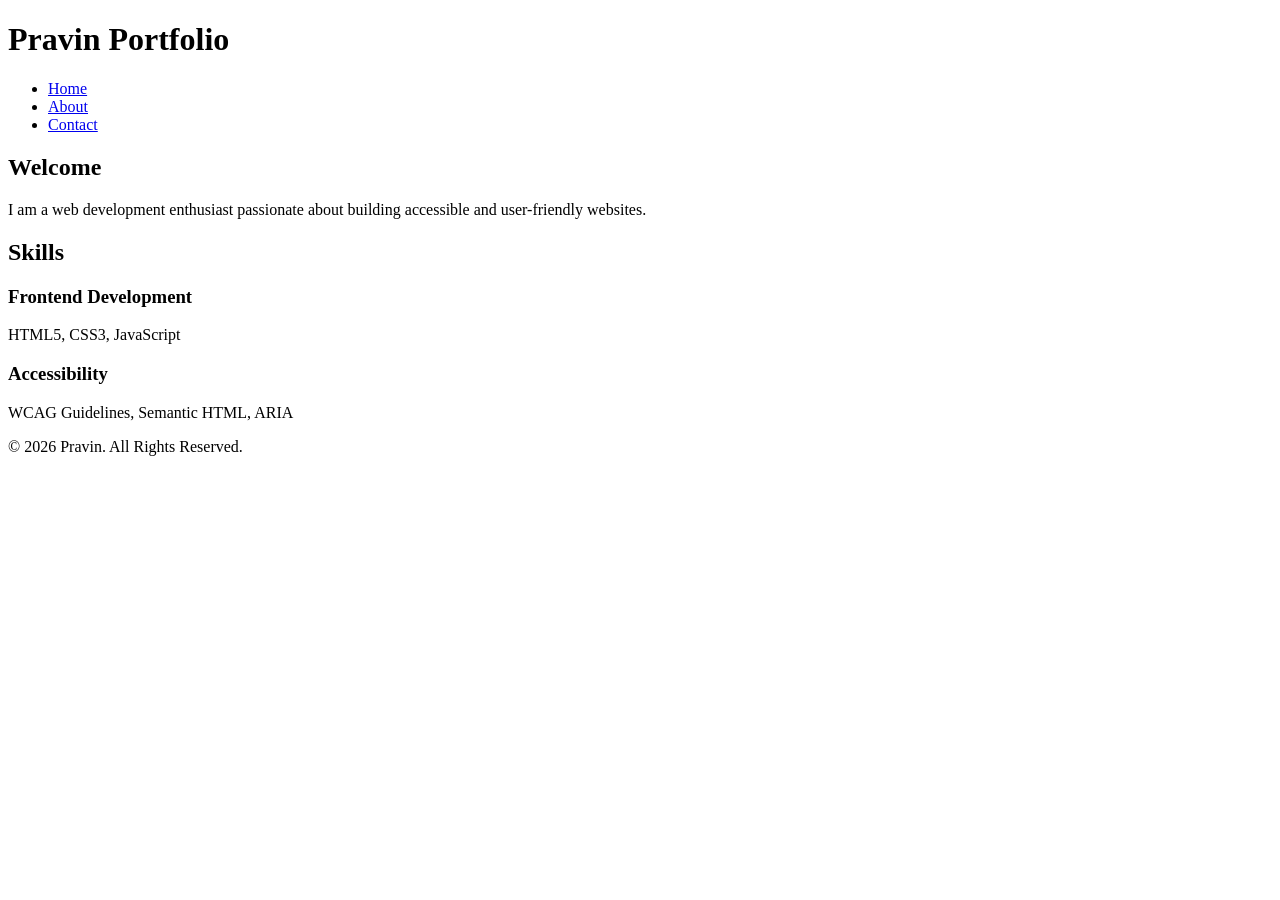
==== index.html @ 30adb1d9 "Add initial HTML structure for portfolio website" ====
<!DOCTYPE html>
<html lang="en">
<head>
    <meta charset="UTF-8">
    <meta name="viewport" content="width=device-width, initial-scale=1.0">

    <title>Pravin Portfolio</title>
    <meta name="description" content="Personal portfolio website of Pravin showcasing skills, projects, and contact information.">
    <meta name="keywords" content="Portfolio, Web Developer, HTML5, Accessibility">
    <meta name="author" content="Pravin">

</head>
<body>

<header>
    <h1>Pravin Portfolio</h1>

    <nav aria-label="Main Navigation">
        <ul>
            <li><a href="index.html">Home</a></li>
            <li><a href="about.html">About</a></li>
            <li><a href="contact.html">Contact</a></li>
        </ul>
    </nav>
</header>

<main>

<section aria-labelledby="intro-heading">
    <h2 id="intro-heading">Welcome</h2>
    <p>
        I am a web development enthusiast passionate about building
        accessible and user-friendly websites.
    </p>
</section>

<section aria-labelledby="skills-heading">
    <h2 id="skills-heading">Skills</h2>

    <article>
        <h3>Frontend Development</h3>
        <p>HTML5, CSS3, JavaScript</p>
    </article>

    <article>
        <h3>Accessibility</h3>
        <p>WCAG Guidelines, Semantic HTML, ARIA</p>
    </article>
</section>

</main>

<footer>
    <p>&copy; 2026 Pravin. All Rights Reserved.</p>
</footer>

</body>
</html>
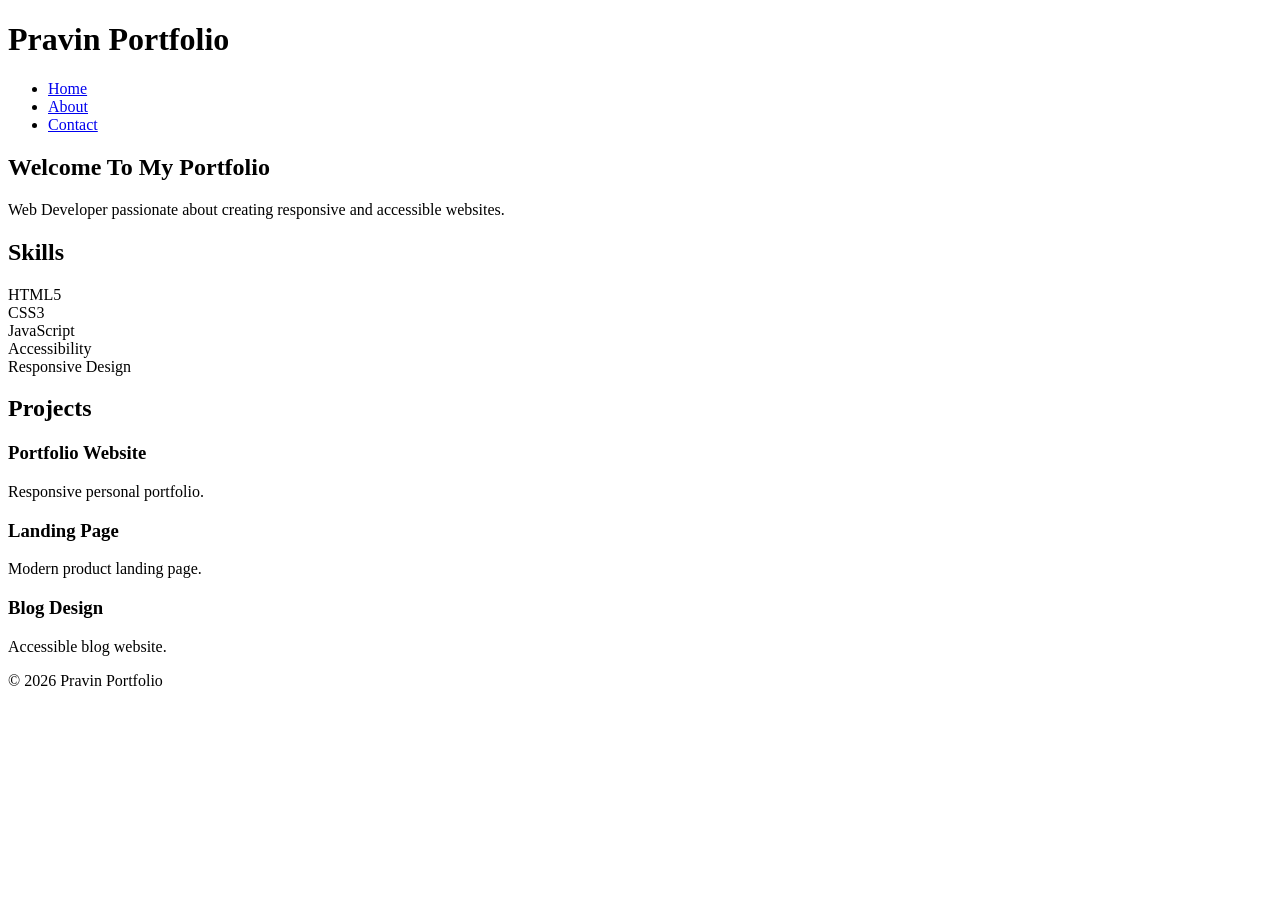
==== commit 931b53f6: "Update index.html" ====
--- a/index.html
+++ b/index.html
@@ -1,57 +1,86 @@
 <!DOCTYPE html>
 <html lang="en">
 <head>
-    <meta charset="UTF-8">
-    <meta name="viewport" content="width=device-width, initial-scale=1.0">
 
-    <title>Pravin Portfolio</title>
-    <meta name="description" content="Personal portfolio website of Pravin showcasing skills, projects, and contact information.">
-    <meta name="keywords" content="Portfolio, Web Developer, HTML5, Accessibility">
-    <meta name="author" content="Pravin">
+<meta charset="UTF-8">
+<meta name="viewport" content="width=device-width, initial-scale=1.0">
+
+<title>Pravin Portfolio</title>
+
+<meta name="description"
+content="Responsive Portfolio Website">
+
+<link rel="stylesheet" href="css/style.css">
 
 </head>
+
 <body>
 
 <header>
-    <h1>Pravin Portfolio</h1>
 
-    <nav aria-label="Main Navigation">
-        <ul>
-            <li><a href="index.html">Home</a></li>
-            <li><a href="about.html">About</a></li>
-            <li><a href="contact.html">Contact</a></li>
-        </ul>
-    </nav>
+<h1>Pravin Portfolio</h1>
+
+<nav aria-label="Main Navigation">
+<ul>
+<li><a href="index.html">Home</a></li>
+<li><a href="about.html">About</a></li>
+<li><a href="contact.html">Contact</a></li>
+</ul>
+</nav>
+
 </header>
 
 <main>
 
-<section aria-labelledby="intro-heading">
-    <h2 id="intro-heading">Welcome</h2>
-    <p>
-        I am a web development enthusiast passionate about building
-        accessible and user-friendly websites.
-    </p>
+<section class="hero">
+<h2>Welcome To My Portfolio</h2>
+<p>
+Web Developer passionate about creating
+responsive and accessible websites.
+</p>
 </section>
 
-<section aria-labelledby="skills-heading">
-    <h2 id="skills-heading">Skills</h2>
+<section>
+<h2>Skills</h2>
 
-    <article>
-        <h3>Frontend Development</h3>
-        <p>HTML5, CSS3, JavaScript</p>
-    </article>
+<div class="skills">
+<div class="skill">HTML5</div>
+<div class="skill">CSS3</div>
+<div class="skill">JavaScript</div>
+<div class="skill">Accessibility</div>
+<div class="skill">Responsive Design</div>
+</div>
 
-    <article>
-        <h3>Accessibility</h3>
-        <p>WCAG Guidelines, Semantic HTML, ARIA</p>
-    </article>
+</section>
+
+<section>
+<h2>Projects</h2>
+
+<div class="projects">
+
+<div class="project-card">
+<h3>Portfolio Website</h3>
+<p>Responsive personal portfolio.</p>
+</div>
+
+<div class="project-card">
+<h3>Landing Page</h3>
+<p>Modern product landing page.</p>
+</div>
+
+<div class="project-card">
+<h3>Blog Design</h3>
+<p>Accessible blog website.</p>
+</div>
+
+</div>
+
 </section>
 
 </main>
 
 <footer>
-    <p>&copy; 2026 Pravin. All Rights Reserved.</p>
+<p>&copy; 2026 Pravin Portfolio</p>
 </footer>
 
 </body>
